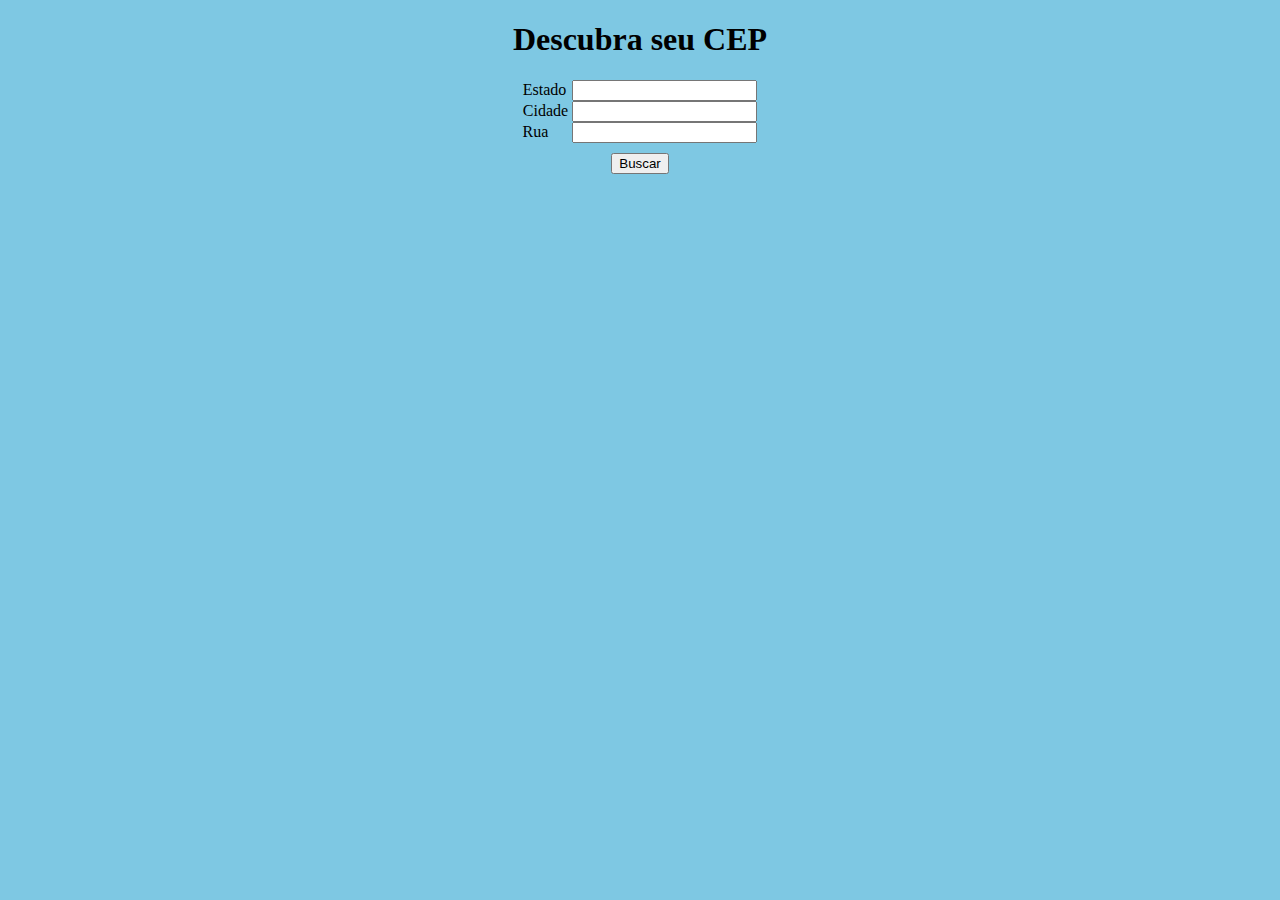
==== www/cep.html @ 00c9eafc "Create cep.html" ====
<!DOCTYPE html>
<html lang="pt-br">
<head>
    <meta charset="UTF-8">
    <title>Consulta CEP</title>

    <script src="eel.js" type="text/javascript"></script>
    <script src="main.js" type="text/javascript"></script>
    <link rel="stylesheet" type="text/css" href="style.css">

</head>
<body style="background-color: #7EC8E3">
    <div id="title" align="center">
        <h1>Descubra seu CEP</h1>
    </div>
    <datalist id="ufs">
        <option>AC</option>
        <option>AL</option>
        <option>AP</option>
        <option>AM</option>
        <option>BA</option>
        <option>CE</option>
        <option>DF</option>
        <option>ES</option>
        <option>GO</option>
        <option>MA</option>
        <option>MT</option>
        <option>MS</option>
        <option>MG</option>
        <option>PA</option>
        <option>PB</option>
        <option>PR</option>
        <option>PE</option>
        <option>PI</option>
        <option>RJ</option>
        <option>RN</option>
        <option>RS</option>
        <option>RO</option>
        <option>RR</option>
        <option>SC</option>
        <option>SP</option>
        <option>SE</option>
        <option>TO</option>
    </datalist>

    <div align="center">
        <label class="labels">Estado</label>
        <input id="uf" class="inputs" list="ufs" style="margin-left: 2px;">
    </div>

    <div align="center">
        <label class="labels">Cidade</label>
        <input id="city" class="inputs">
    </div>

    <div align="center">
        <label class="labels">Rua</label>
        <input id="logradouro" class="inputs"  style="margin-left: 20px;">
    </div>
    <div align="center" style="margin: 10px;">
        <button class="buttonCep" id="buttonDesc" onclick="descubra1Cep()">Buscar</button>
    </div>

    <div id="response" align="left" style="padding: 10px">
        <h3 id="cep"></h3>
        <h3 id="estado"></h3>
        <h3 id="cidade"></h3>
        <h3 id="rua"></h3>
        <h3 id="bairro"></h3>
        <h3 id="ddd"></h3>
    </div>

</body>
</html>
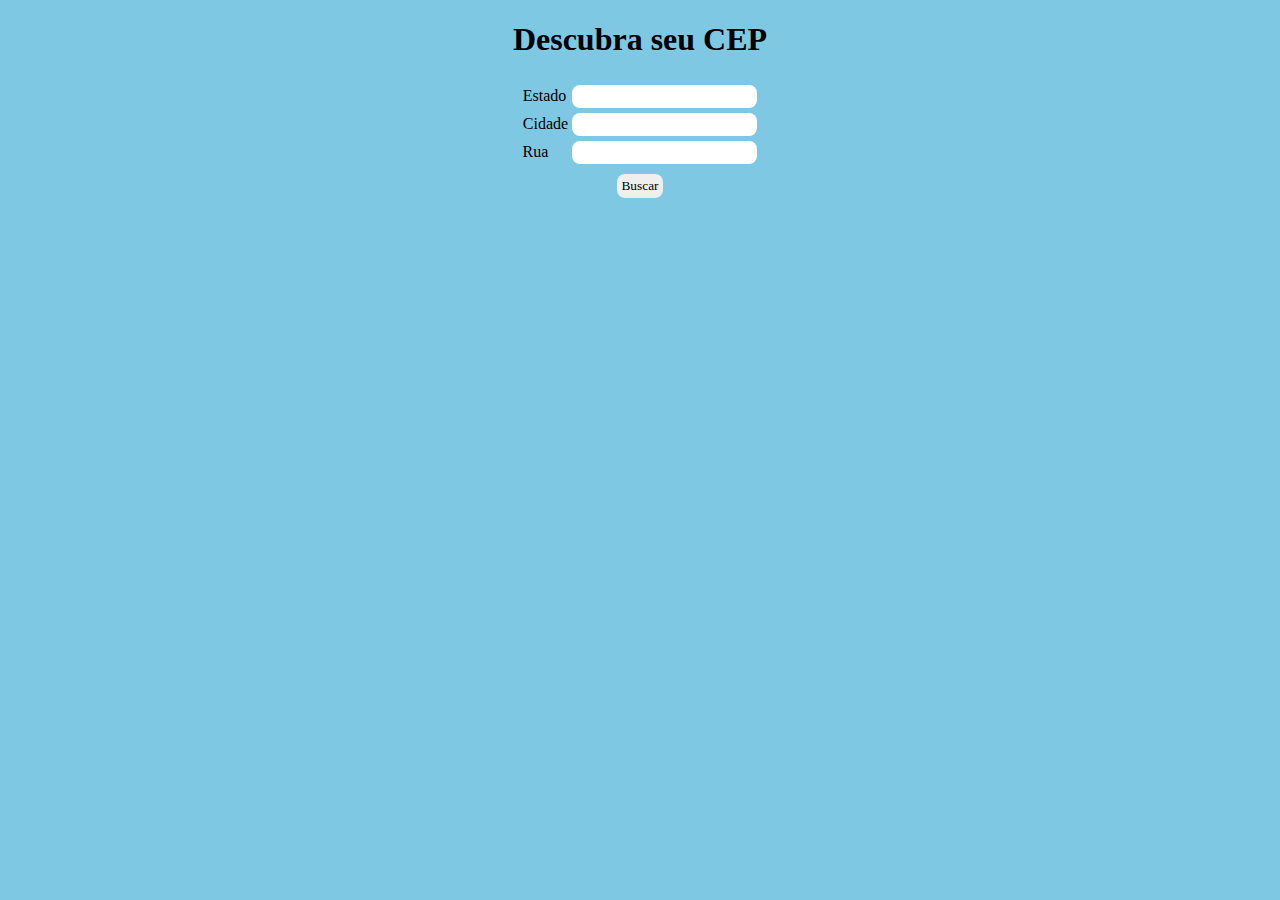
==== commit 9323127d: "Add files via upload" ====
--- a/www/cep.html
+++ b/www/cep.html
@@ -1,74 +1,74 @@
-<!DOCTYPE html>
-<html lang="pt-br">
-<head>
-    <meta charset="UTF-8">
-    <title>Consulta CEP</title>
-
-    <script src="eel.js" type="text/javascript"></script>
-    <script src="main.js" type="text/javascript"></script>
-    <link rel="stylesheet" type="text/css" href="style.css">
-
-</head>
-<body style="background-color: #7EC8E3">
-    <div id="title" align="center">
-        <h1>Descubra seu CEP</h1>
-    </div>
-    <datalist id="ufs">
-        <option>AC</option>
-        <option>AL</option>
-        <option>AP</option>
-        <option>AM</option>
-        <option>BA</option>
-        <option>CE</option>
-        <option>DF</option>
-        <option>ES</option>
-        <option>GO</option>
-        <option>MA</option>
-        <option>MT</option>
-        <option>MS</option>
-        <option>MG</option>
-        <option>PA</option>
-        <option>PB</option>
-        <option>PR</option>
-        <option>PE</option>
-        <option>PI</option>
-        <option>RJ</option>
-        <option>RN</option>
-        <option>RS</option>
-        <option>RO</option>
-        <option>RR</option>
-        <option>SC</option>
-        <option>SP</option>
-        <option>SE</option>
-        <option>TO</option>
-    </datalist>
-
-    <div align="center">
-        <label class="labels">Estado</label>
-        <input id="uf" class="inputs" list="ufs" style="margin-left: 2px;">
-    </div>
-
-    <div align="center">
-        <label class="labels">Cidade</label>
-        <input id="city" class="inputs">
-    </div>
-
-    <div align="center">
-        <label class="labels">Rua</label>
-        <input id="logradouro" class="inputs"  style="margin-left: 20px;">
-    </div>
-    <div align="center" style="margin: 10px;">
-        <button class="buttonCep" id="buttonDesc" onclick="descubra1Cep()">Buscar</button>
-    </div>
-
-    <div id="response" align="left" style="padding: 10px">
-        <h3 id="cep"></h3>
-        <h3 id="estado"></h3>
-        <h3 id="cidade"></h3>
-        <h3 id="rua"></h3>
-        <h3 id="bairro"></h3>
-        <h3 id="ddd"></h3>
-    </div>
-
-</body>
-</html>
+<!DOCTYPE html>
+<html lang="pt-br">
+<head>
+    <meta charset="UTF-8">
+    <title>Consulta CEP</title>
+
+    <script src="eel.js" type="text/javascript"></script>
+    <script src="main.js" type="text/javascript"></script>
+    <link rel="stylesheet" type="text/css" href="style.css">
+
+</head>
+<body style="background-color: #7EC8E3">
+    <div id="title" align="center">
+        <h1>Descubra seu CEP</h1>
+    </div>
+    <datalist id="ufs">
+        <option>AC</option>
+        <option>AL</option>
+        <option>AP</option>
+        <option>AM</option>
+        <option>BA</option>
+        <option>CE</option>
+        <option>DF</option>
+        <option>ES</option>
+        <option>GO</option>
+        <option>MA</option>
+        <option>MT</option>
+        <option>MS</option>
+        <option>MG</option>
+        <option>PA</option>
+        <option>PB</option>
+        <option>PR</option>
+        <option>PE</option>
+        <option>PI</option>
+        <option>RJ</option>
+        <option>RN</option>
+        <option>RS</option>
+        <option>RO</option>
+        <option>RR</option>
+        <option>SC</option>
+        <option>SP</option>
+        <option>SE</option>
+        <option>TO</option>
+    </datalist>
+
+    <div align="center">
+        <label class="labels">Estado</label>
+        <input id="uf" class="inputs" list="ufs" style="margin-left: 2px;">
+    </div>
+
+    <div align="center">
+        <label class="labels">Cidade</label>
+        <input id="city" class="inputs">
+    </div>
+
+    <div align="center">
+        <label class="labels">Rua</label>
+        <input id="logradouro" class="inputs"  style="margin-left: 20px;">
+    </div>
+    <div align="center" style="margin: 10px;">
+        <button class="buttonCep" id="buttonDesc" onclick="descubra1Cep()">Buscar</button>
+    </div>
+
+    <div id="response" align="left" style="padding: 10px">
+        <h3 id="cep"></h3>
+        <h3 id="estado"></h3>
+        <h3 id="cidade"></h3>
+        <h3 id="rua"></h3>
+        <h3 id="bairro"></h3>
+        <h3 id="ddd"></h3>
+    </div>
+
+</body>
+</html>--- a/www/style.css
+++ b/www/style.css
@@ -0,0 +1,36 @@
+#inputCep{
+    color: #555555;
+    font-family: comic sans MS;
+    height: 30;
+    border: none;
+    padding:4px;
+    border-radius: 8px;
+}
+.inputs{
+    margin-top:5px;
+    padding:4px;
+    border:none;
+    border-radius: 8px;
+}
+#labelCep{
+    font-size: 40;
+
+    font-family: comic sans;
+
+}
+
+.buttonCep{
+    font-family: comic sans MS;
+    padding: 4px;
+    border:none;
+    border-radius: 8px;
+}
+
+.buttonCep:hover{
+    background-color: #dddddd;
+}
+
+.buttonCep:active{
+    background-color: #555555;
+    color: white;
+}
